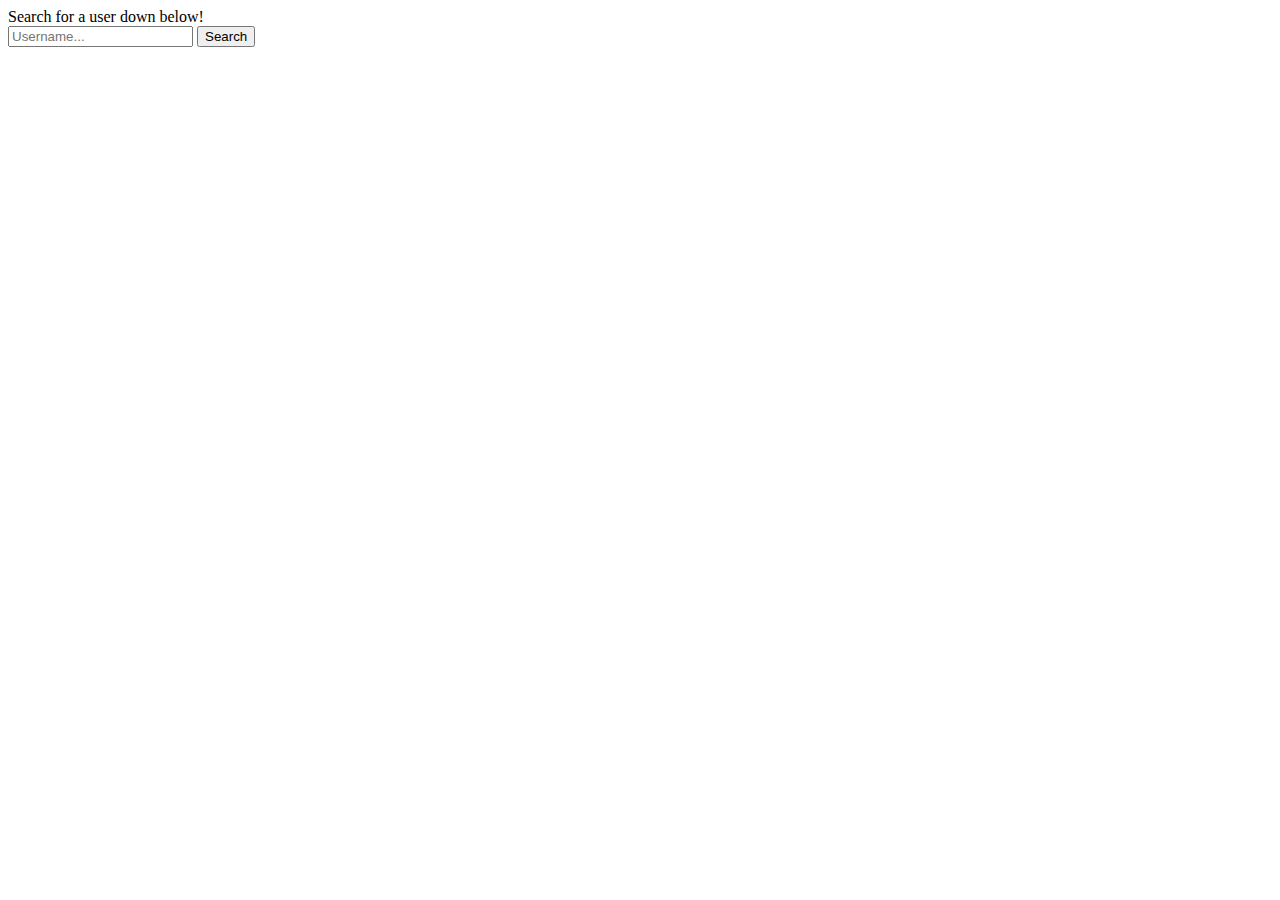
==== front-end/index.html @ c7abb974 "MVP for user info" ====
<!DOCTYPE html>
<html lang="en">
    <head>
        <meta charset="UTF-8">
        <meta name="viewport" content="width=device-width, initial-scale=1.0">
        <meta name="keywords" content="HTML, CSS, JavaScript">
        
        <link rel="stylesheet" href="styles.css">
        <title>Group 8 Visualizer</title>
    </head>

    <body>
        <div>Search for a user down below!</div>
        <div>
            <input id="user" type="text" placeholder="Username..." />
            <a href="results.html">
                <button>Search</button>
            </a>
        </div>
    </body>
</html>
---- front-end/styles.css ----
.column, .userInfoCol {
    float: left;
    width: 50%;
}
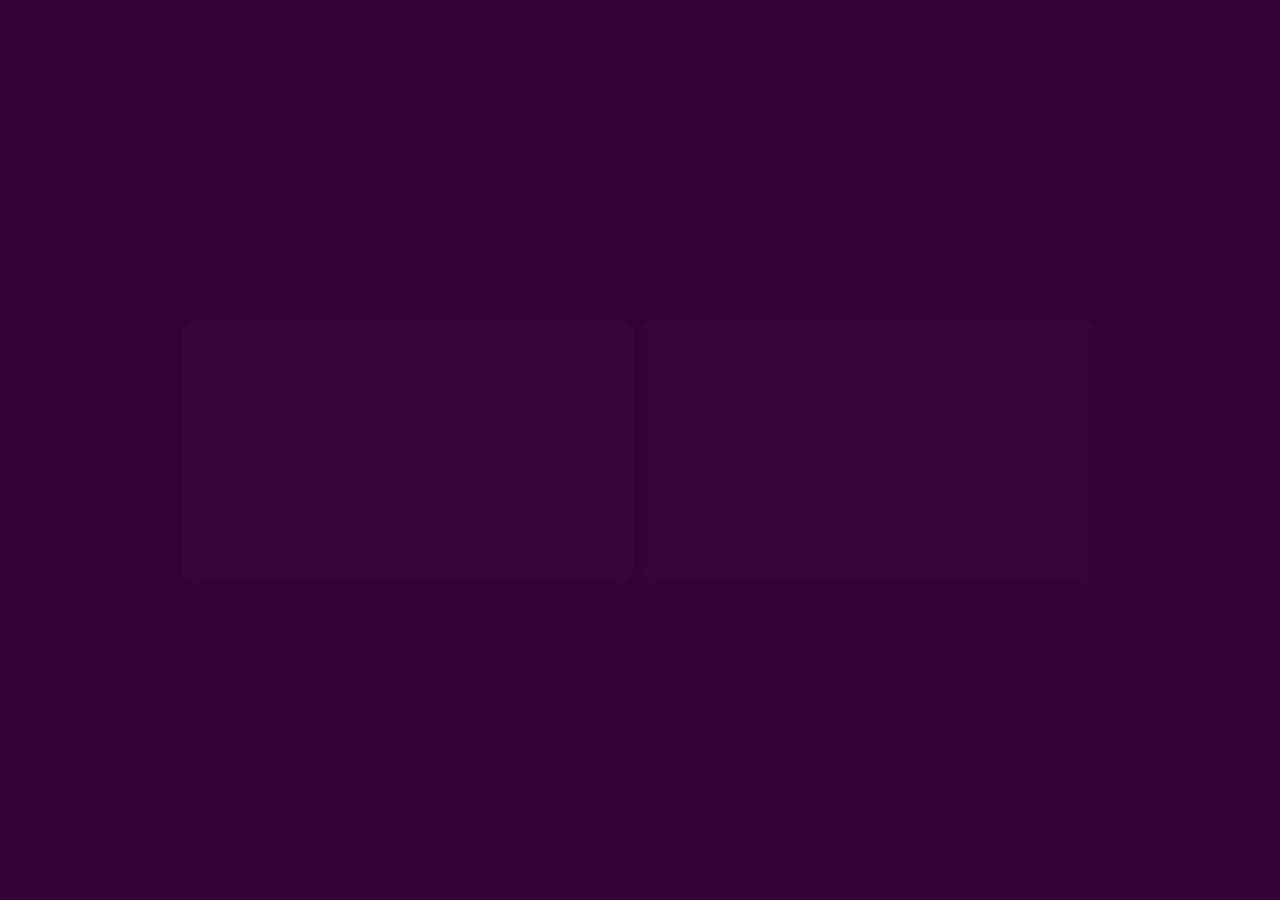
==== commit 70e87892: "Updated card animation" ====
--- a/front-end/index.html
+++ b/front-end/index.html
@@ -4,18 +4,26 @@
         <meta charset="UTF-8">
         <meta name="viewport" content="width=device-width, initial-scale=1.0">
         <meta name="keywords" content="HTML, CSS, JavaScript">
-        
+
         <link rel="stylesheet" href="styles.css">
         <title>Group 8 Visualizer</title>
     </head>
 
-    <body>
-        <div>Search for a user down below!</div>
-        <div>
-            <input id="user" type="text" placeholder="Username..." />
-            <a href="results.html">
-                <button>Search</button>
-            </a>
+    <body class="homepage">
+        <div id="cards">
+            <div class="card">
+                <div class="card-content"></div>
+                <div class="card-border"></div>
+            </div>
+            <div class="card">
+                <div class="card-content"></div>
+                <div class="card-border"></div>
+            </div>
         </div>
+        <script src="app.js" defer></script>
     </body>
-</html>+</html>
+
+<!-- <a href="results.html">
+    <button onclick="sendData()">Search</button>
+</a> -->--- a/front-end/styles.css
+++ b/front-end/styles.css
@@ -1,5 +1,88 @@
-.column, .userInfoCol {
+:root {
+    --bg-color: rgb(49, 4, 51);
+    --card-color: rgb(52, 7, 54);
+}
+
+.homepage{
+    align-items: center;
+    background-color: var(--bg-color);
+    display: flex;
+    height: 100vh;
+    justify-content: center;
+    margin: 0px;
+    overflow: hidden;
+    padding: 0px;
+}
+
+#cards{
+    display:flex;
+    flex-wrap: wrap;
+    gap: 10px;
+    max-width: 916px;
+    width: calc(100% - 20px);
+}
+
+.card{
+    background-color: rgba(255, 255, 255, 0.02);
+    border-radius: 10px;
+    cursor: pointer;
+    height: 260px;
+    width: 451px;
+    position: relative;
+}
+
+.card:hover::before,
+.card:hover > .card-border{
+    opacity: 1;
+}
+
+.card::before, .card > .card-border {
+    opacity: 0;
+    transition: opacity 500ms;
+    border-radius: inherit;
+    content: "";
+    height: 100%;
+    left: 0px;
+    position: absolute;
+    top: 0px;
+    width: 100%;
+    z-index: 2;
+}
+
+.card::before{
+    background: radial-gradient(
+        800px circle at var(--mouse-x) var(--mouse-y),
+        rgba(255, 255, 255, 0.06),
+        transparent 40%
+    );
+    z-index: 3;
+}
+
+.card > .card-border {
+    background: radial-gradient(
+        800px circle at var(--mouse-x) var(--mouse-y),
+        rgba(255, 255, 255, 0.3),
+        transparent 40%
+    );
+    z-index: 1;
+}
+
+.card > .card-content {
+    background-color: var(--card-color);
+    border-radius: inherit;
+    margin: 1px;
+    height: calc(100% - 2px);
+    width: calc(100% - 2px);
+    z-index: 2;
+    position: relative;
+}
+
+.column {
     float: left;
     width: 50%;
 }
 
+.searchbar{
+    float: right;
+}
+
